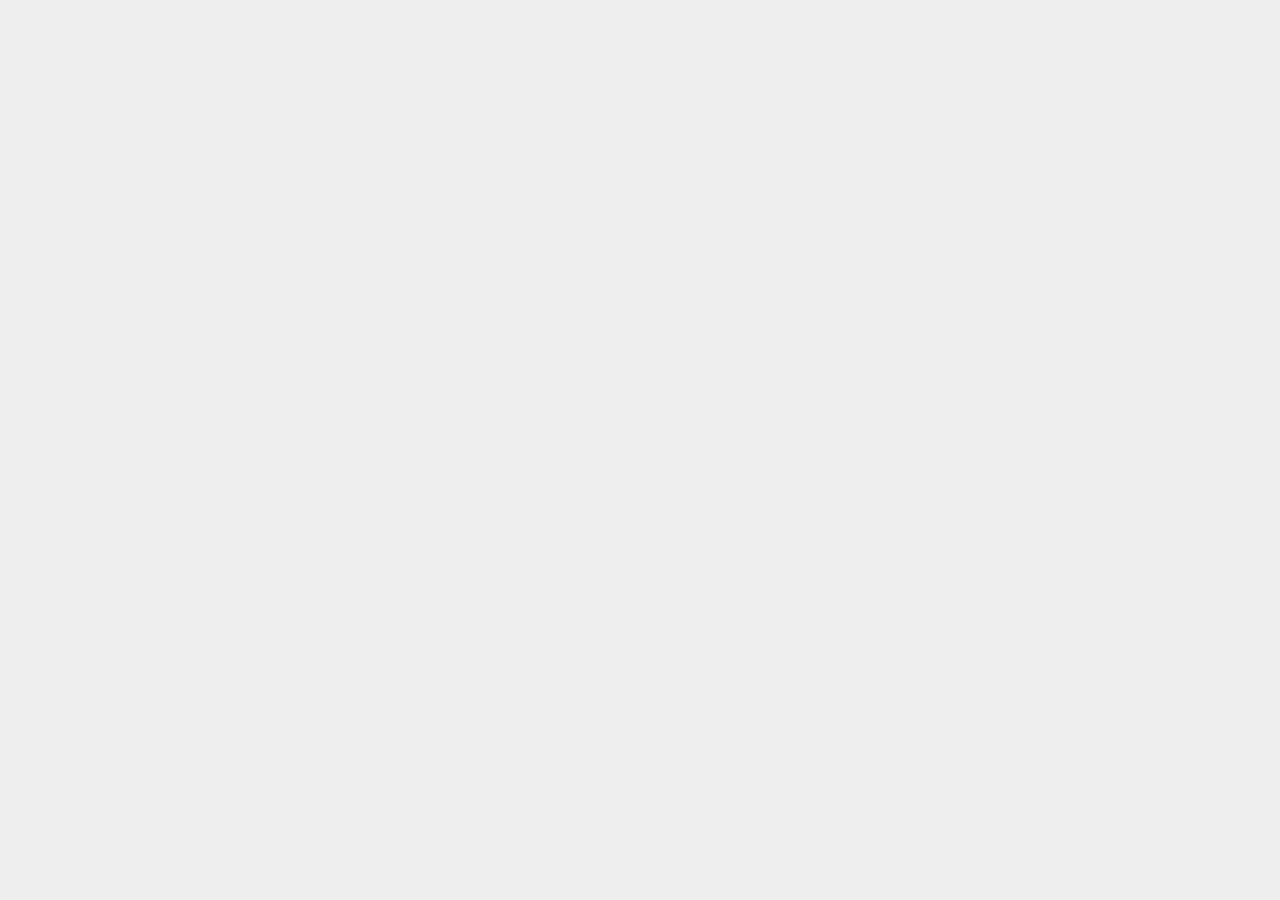
==== index.html @ 5056f49d "Update index.html" ====
<!DOCTYPE html>
<html lang="id">
<head>
  <meta charset="UTF-8" />
  <meta name="viewport" content="width=device-width, initial-scale=1.0"/>
  <title>BUILDING CARE SYSTEM RADIANT GROUP DURI</title>
  <link rel="icon" href=./BCS.png />
  <style>
    html, body {
      margin: 0;
      padding: 0;
      width: 100%;
      height: 100%;
      background-color: #eee;
      overflow: hidden; /* Mencegah scroll ganda */
    }

    .iframe-container {
      width: 100%;
      height: 100dvh; /* Menggunakan dvh agar pas di mobile browser */
      overflow: hidden;
    }

    iframe {
      display: block;
      width: 100%;
      height: 100%;
      border: none;
    }
  </style>
</head>
<body>
  <div class="iframe-container">
    <iframe
      id="app"
      src="https://script.google.com/macros/s/AKfycbywiN8W5CP0uW-bgtcCvTlNQmEI_Hru6l9MJwO6xsE2h_RClO51Vd0HfmkHBcGme2ElkA/exec"
      scrolling="yes"
      allowfullscreen="true"
      webkitallowfullscreen="true"
      mozallowfullscreen="true"
      allow="fullscreen; camera; microphone; display-capture; geolocation;">
    </iframe>
  </div>
</body>
</html>
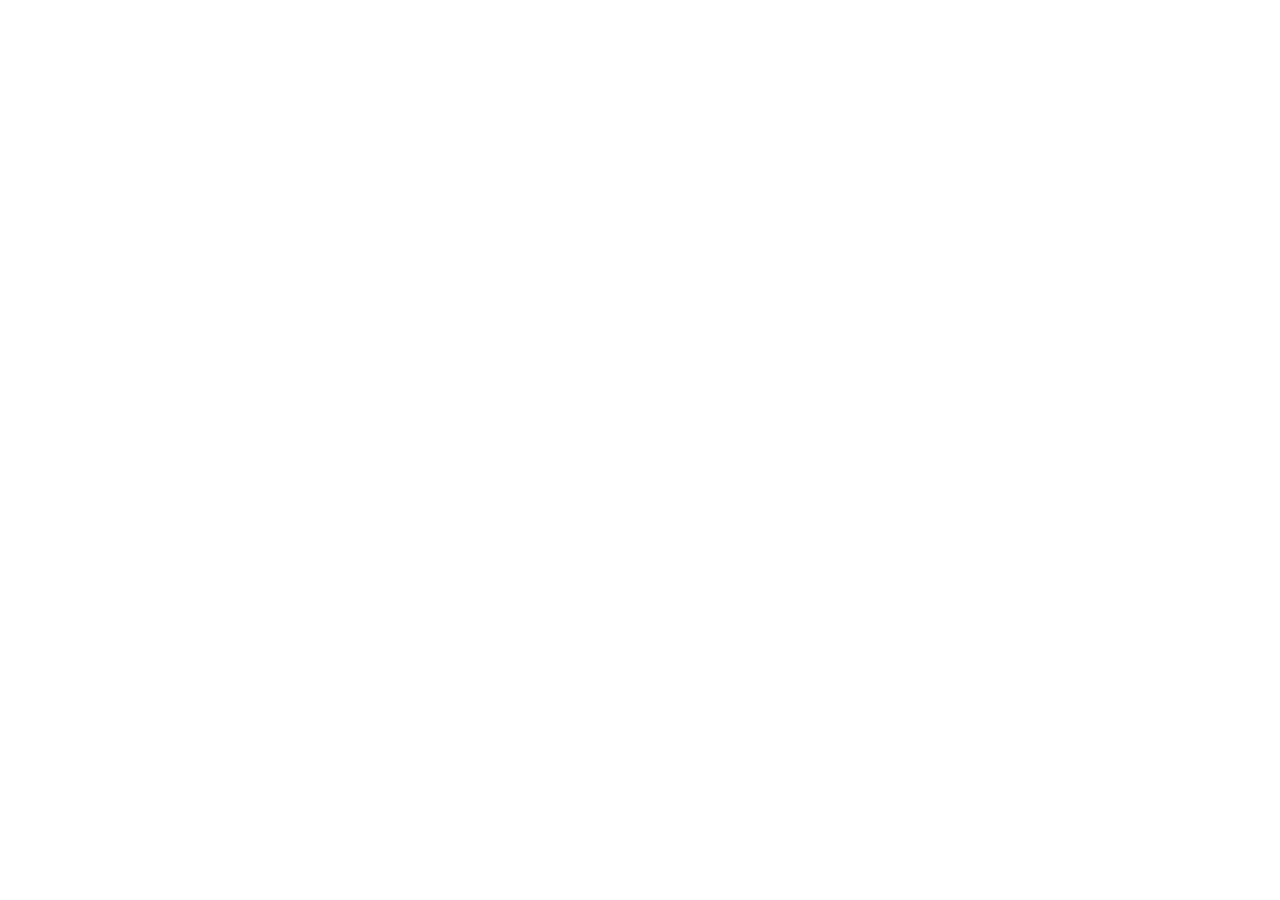
==== commit 128bf23b: "Update index.html" ====
--- a/index.html
+++ b/index.html
@@ -31,15 +31,11 @@
 </head>
 <body>
   <div class="iframe-container">
-    <iframe
-      id="app"
-      src="https://script.google.com/macros/s/AKfycbywiN8W5CP0uW-bgtcCvTlNQmEI_Hru6l9MJwO6xsE2h_RClO51Vd0HfmkHBcGme2ElkA/exec"
-      scrolling="yes"
-      allowfullscreen="true"
-      webkitallowfullscreen="true"
-      mozallowfullscreen="true"
-      allow="fullscreen; camera; microphone; display-capture; geolocation;">
-    </iframe>
+    <script>
+window.location.replace(
+  "https://script.google.com/macros/s/AKfycbywiN8W5CP0uW-bgtcCvTlNQmEI_Hru6l9MJwO6xsE2h_RClO51Vd0HfmkHBcGme2ElkA/exec"
+);
+</script>
   </div>
 </body>
 </html>
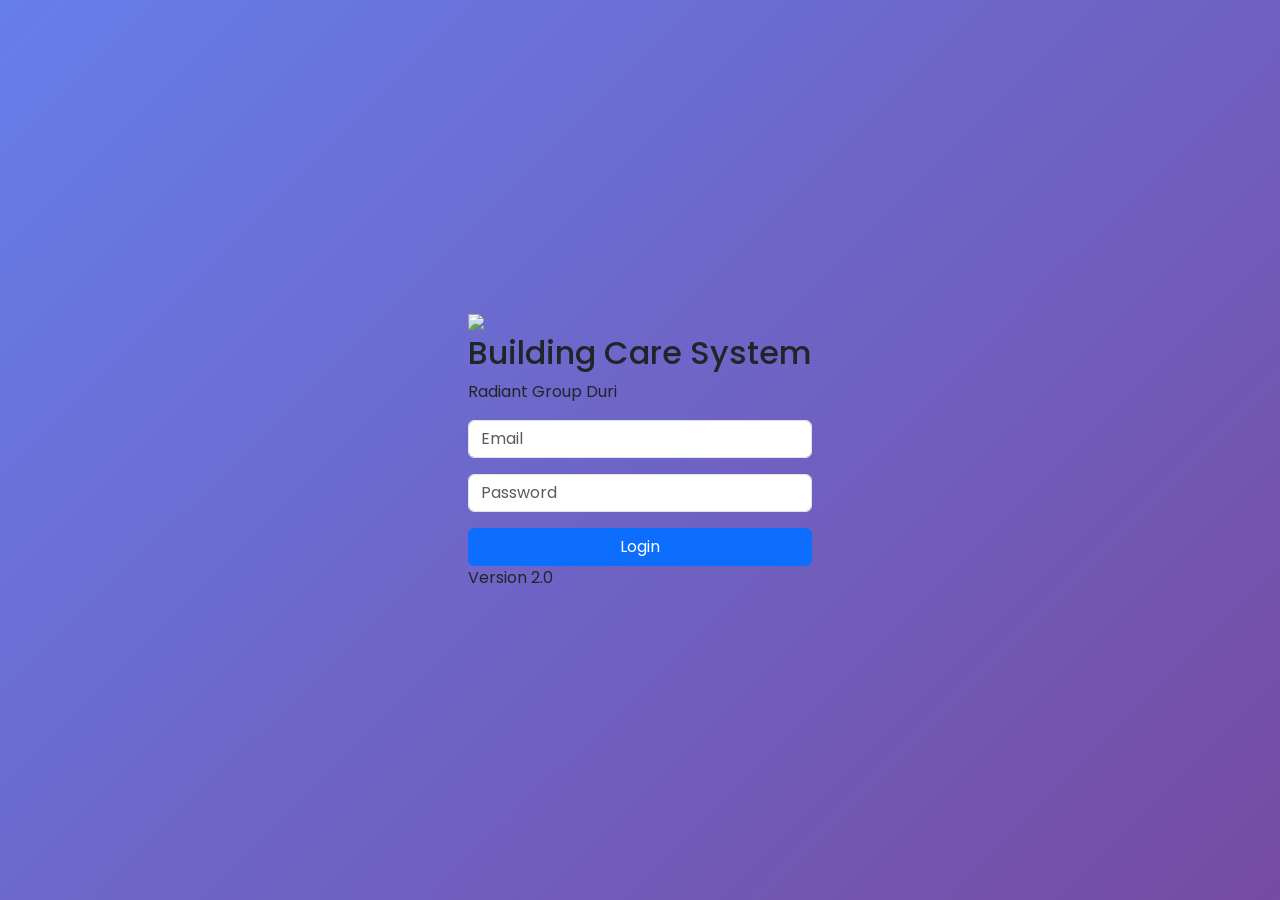
==== commit 4e2c55e7: "Refactor index.html with Bootstrap and new layout Updated the HTML structure and added Bootstrap for" ====
--- a/index.html
+++ b/index.html
@@ -1,41 +1,145 @@
 <!DOCTYPE html>
 <html lang="id">
+
 <head>
-  <meta charset="UTF-8" />
-  <meta name="viewport" content="width=device-width, initial-scale=1.0"/>
-  <title>BUILDING CARE SYSTEM RADIANT GROUP DURI</title>
-  <link rel="icon" href=./BCS.png />
-  <style>
-    html, body {
-      margin: 0;
-      padding: 0;
-      width: 100%;
-      height: 100%;
-      background-color: #eee;
-      overflow: hidden; /* Mencegah scroll ganda */
+
+    <meta charset="UTF-8">
+    <meta name="viewport" content="width=device-width, initial-scale=1">
+
+    <title>Building Care System</title>
+
+    <link href="https://cdn.jsdelivr.net/npm/bootstrap@5.3.3/dist/css/bootstrap.min.css" rel="stylesheet">
+
+    <link href="https://cdn.jsdelivr.net/npm/bootstrap-icons@1.11.3/font/bootstrap-icons.css" rel="stylesheet">
+
+    <link href="https://fonts.googleapis.com/css2?family=Poppins:wght@300;400;500;600;700&display=swap" rel="stylesheet">
+
+    <link rel="stylesheet" href="css/style.css">
+    <link rel="stylesheet" href="css/login.css">
+
+</head>
+
+<body>
+
+<div class="login-container">
+
+    <div class="login-card">
+
+        <img src="assets/logo.png" class="logo">
+
+        <h2>Building Care System</h2>
+
+        <p>Radiant Group Duri</p>
+
+        <form id="loginForm">
+
+            <div class="mb-3">
+
+                <input
+                    type="email"
+                    id="email"
+                    class="form-control"
+                    placeholder="Email"
+                    required>
+
+            </div>
+
+            <div class="mb-3">
+
+                <input
+                    type="password"
+                    id="password"
+                    class="form-control"
+                    placeholder="Password"
+                    required>
+
+            </div>
+
+            <button
+                type="submit"
+                class="btn btn-primary w-100"
+                id="btnLogin">
+
+                <span id="btnText">
+                    Login
+                </span>
+
+            </button>
+
+        </form>
+
+        <div class="version">
+
+            Version 2.0
+
+        </div>
+
+    </div>
+
+</div>
+
+<script src="js/config.js"></script>
+<script src="js/api.js"></script>
+<script src="js/auth.js"></script>
+
+<script>
+
+document
+.getElementById("loginForm")
+.addEventListener("submit", login);
+
+async function login(e){
+
+    e.preventDefault();
+
+    const email =
+        document.getElementById("email").value;
+
+    const password =
+        document.getElementById("password").value;
+
+    const btn =
+        document.getElementById("btnLogin");
+
+    const text =
+        document.getElementById("btnText");
+
+    btn.disabled = true;
+
+    text.innerHTML =
+        '<span class="spinner-border spinner-border-sm"></span> Loading...';
+
+    const result = await api("login",{
+
+        email,
+
+        password
+
+    });
+
+    btn.disabled = false;
+
+    text.innerHTML = "Login";
+
+    if(result.success){
+
+        saveSession(result.user);
+
+        location.href =
+            "dashboard.html";
+
     }
 
-    .iframe-container {
-      width: 100%;
-      height: 100dvh; /* Menggunakan dvh agar pas di mobile browser */
-      overflow: hidden;
+    else{
+
+        alert(result.message);
+
     }
 
-    iframe {
-      display: block;
-      width: 100%;
-      height: 100%;
-      border: none;
-    }
-  </style>
-</head>
-<body>
-  <div class="iframe-container">
-    <script>
-window.location.replace(
-  "https://script.google.com/macros/s/AKfycbywiN8W5CP0uW-bgtcCvTlNQmEI_Hru6l9MJwO6xsE2h_RClO51Vd0HfmkHBcGme2ElkA/exec"
-);
+}
+
 </script>
-  </div>
+
 </body>
+
 </html>
--- a/css/style.css
+++ b/css/style.css
@@ -0,0 +1,20 @@
+:root{
+
+    --primary:#005BAC;
+    --secondary:#0F172A;
+    --success:#22C55E;
+    --warning:#F59E0B;
+    --danger:#EF4444;
+    --background:#F5F7FA;
+
+}
+
+body{
+
+    margin:0;
+
+    background:var(--background);
+
+    font-family:Poppins,sans-serif;
+
+}
--- a/css/login.css
+++ b/css/login.css
@@ -0,0 +1,64 @@
+/* Login Page Styles */
+.login-container {
+  display: flex;
+  justify-content: center;
+  align-items: center;
+  min-height: 100vh;
+  background: linear-gradient(135deg, #667eea 0%, #764ba2 100%);
+}
+
+.login-box {
+  background: white;
+  padding: 2rem;
+  border-radius: 8px;
+  box-shadow: 0 10px 25px rgba(0, 0, 0, 0.2);
+  width: 100%;
+  max-width: 400px;
+}
+
+.login-box h1 {
+  text-align: center;
+  margin-bottom: 2rem;
+  color: #333;
+}
+
+.form-group {
+  margin-bottom: 1.5rem;
+}
+
+.form-group label {
+  display: block;
+  margin-bottom: 0.5rem;
+  color: #555;
+  font-weight: 500;
+}
+
+.form-group input {
+  width: 100%;
+  padding: 0.75rem;
+  border: 1px solid #ddd;
+  border-radius: 4px;
+  font-size: 1rem;
+}
+
+.form-group input:focus {
+  outline: none;
+  border-color: #667eea;
+  box-shadow: 0 0 0 3px rgba(102, 126, 234, 0.1);
+}
+
+.btn-login {
+  width: 100%;
+  padding: 0.75rem;
+  background-color: #667eea;
+  color: white;
+  border: none;
+  border-radius: 4px;
+  font-size: 1rem;
+  cursor: pointer;
+  transition: background-color 0.3s;
+}
+
+.btn-login:hover {
+  background-color: #5568d3;
+}
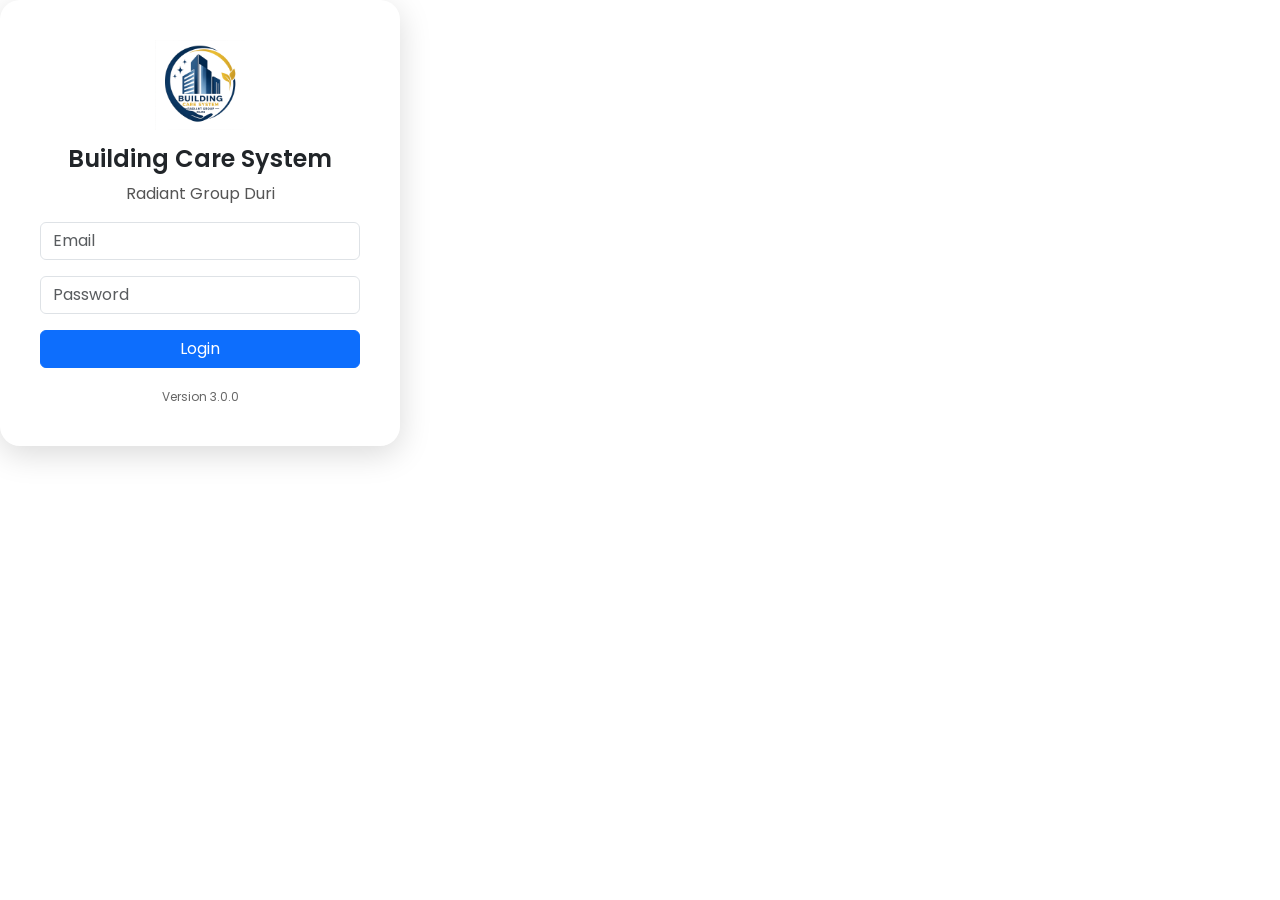
==== commit 962d4a5c: "Update index.html" ====
--- a/index.html
+++ b/index.html
@@ -3,25 +3,25 @@
 
 <head>
 
-    <meta charset="UTF-8">
-    <meta name="viewport" content="width=device-width, initial-scale=1">
+<meta charset="UTF-8">
+<meta name="viewport" content="width=device-width,initial-scale=1">
 
-    <title>Building Care System</title>
+<title>Building Care System</title>
 
-    <link href="https://cdn.jsdelivr.net/npm/bootstrap@5.3.3/dist/css/bootstrap.min.css" rel="stylesheet">
+<link href="https://cdn.jsdelivr.net/npm/bootstrap@5.3.3/dist/css/bootstrap.min.css" rel="stylesheet">
 
-    <link href="https://cdn.jsdelivr.net/npm/bootstrap-icons@1.11.3/font/bootstrap-icons.css" rel="stylesheet">
+<link href="https://cdn.jsdelivr.net/npm/bootstrap-icons@1.11.3/font/bootstrap-icons.css" rel="stylesheet">
 
-    <link href="https://fonts.googleapis.com/css2?family=Poppins:wght@300;400;500;600;700&display=swap" rel="stylesheet">
+<link href="https://fonts.googleapis.com/css2?family=Poppins:wght@300;400;500;600;700&display=swap" rel="stylesheet">
 
-    <link rel="stylesheet" href="css/style.css">
-    <link rel="stylesheet" href="css/login.css">
+<link rel="stylesheet" href="css/style.css">
+<link rel="stylesheet" href="css/login.css">
 
 </head>
 
 <body>
 
-<div class="login-container">
+<div class="login-wrapper">
 
     <div class="login-card">
 
@@ -36,10 +36,15 @@
             <div class="mb-3">
 
                 <input
+
                     type="email"
+
                     id="email"
+
                     class="form-control"
+
                     placeholder="Email"
+
                     required>
 
             </div>
@@ -47,22 +52,26 @@
             <div class="mb-3">
 
                 <input
+
                     type="password"
+
                     id="password"
+
                     class="form-control"
+
                     placeholder="Password"
+
                     required>
 
             </div>
 
             <button
-                type="submit"
+
                 class="btn btn-primary w-100"
+
                 id="btnLogin">
 
-                <span id="btnText">
-                    Login
-                </span>
+                Login
 
             </button>
 
@@ -70,7 +79,7 @@
 
         <div class="version">
 
-            Version 2.0
+            Version 3.0.0
 
         </div>
 
@@ -81,52 +90,51 @@
 <script src="js/config.js"></script>
 <script src="js/api.js"></script>
 <script src="js/auth.js"></script>
+<script src="js/services/auth.service.js"></script>
 
 <script>
 
 document
+
 .getElementById("loginForm")
-.addEventListener("submit", login);
+
+.addEventListener("submit",login);
 
 async function login(e){
 
     e.preventDefault();
 
-    const email =
-        document.getElementById("email").value;
+    const email=document.getElementById("email").value.trim();
 
-    const password =
-        document.getElementById("password").value;
+    const password=document.getElementById("password").value.trim();
 
-    const btn =
-        document.getElementById("btnLogin");
+    const btn=document.getElementById("btnLogin");
 
-    const text =
-        document.getElementById("btnText");
+    btn.disabled=true;
 
-    btn.disabled = true;
+    btn.innerHTML=
 
-    text.innerHTML =
-        '<span class="spinner-border spinner-border-sm"></span> Loading...';
+    '<span class="spinner-border spinner-border-sm"></span> Login...';
 
-    const result = await api("login",{
+    const result=
+
+    await AuthService.login(
 
         email,
 
         password
 
-    });
+    );
 
-    btn.disabled = false;
+    btn.disabled=false;
 
-    text.innerHTML = "Login";
+    btn.innerHTML="Login";
 
     if(result.success){
 
         saveSession(result.user);
 
-        location.href =
-            "dashboard.html";
+        location.href="dashboard.html";
 
     }
 
--- a/css/style.css
+++ b/css/style.css
@@ -1,20 +1,47 @@
 :root{
 
-    --primary:#005BAC;
-    --secondary:#0F172A;
-    --success:#22C55E;
-    --warning:#F59E0B;
-    --danger:#EF4444;
-    --background:#F5F7FA;
+    --primary:#0d5cab;
+
+    --success:#28c76f;
+
+    --danger:#ea5455;
+
+    --warning:#ff9f43;
+
+    --background:#eef2f6;
+
+}
+
+*{
+
+    margin:0;
+
+    padding:0;
+
+    box-sizing:border-box;
+
+    font-family:Poppins,sans-serif;
 
 }
 
 body{
 
-    margin:0;
-
     background:var(--background);
 
-    font-family:Poppins,sans-serif;
+}
+
+a{
+
+    text-decoration:none;
 
 }
+
+.card{
+
+    border:none;
+
+    border-radius:20px;
+
+    box-shadow:0 5px 20px rgba(0,0,0,.08);
+
+}
--- a/css/login.css
+++ b/css/login.css
@@ -1,64 +1,75 @@
-/* Login Page Styles */
-.login-container {
-  display: flex;
-  justify-content: center;
-  align-items: center;
-  min-height: 100vh;
-  background: linear-gradient(135deg, #667eea 0%, #764ba2 100%);
+body{
+
+    font-family:'Poppins',sans-serif;
+
+    background:url('../assets/background.jpg');
+
+    background-size:cover;
+
+    background-position:center;
+
+    height:100vh;
+
 }
 
-.login-box {
-  background: white;
-  padding: 2rem;
-  border-radius: 8px;
-  box-shadow: 0 10px 25px rgba(0, 0, 0, 0.2);
-  width: 100%;
-  max-width: 400px;
+.login-container{
+
+    height:100vh;
+
+    display:flex;
+
+    justify-content:center;
+
+    align-items:center;
+
 }
 
-.login-box h1 {
-  text-align: center;
-  margin-bottom: 2rem;
-  color: #333;
+.login-card{
+
+    width:400px;
+
+    padding:40px;
+
+    border-radius:20px;
+
+    backdrop-filter:blur(15px);
+
+    background:rgba(255,255,255,.15);
+
+    box-shadow:0 8px 32px rgba(0,0,0,.15);
+
+    text-align:center;
+
 }
 
-.form-group {
-  margin-bottom: 1.5rem;
+.logo{
+
+    width:90px;
+
+    margin-bottom:15px;
+
 }
 
-.form-group label {
-  display: block;
-  margin-bottom: 0.5rem;
-  color: #555;
-  font-weight: 500;
+.login-card h2{
+
+    font-size:24px;
+
+    font-weight:600;
+
 }
 
-.form-group input {
-  width: 100%;
-  padding: 0.75rem;
-  border: 1px solid #ddd;
-  border-radius: 4px;
-  font-size: 1rem;
+.login-card p{
+
+    color:#555;
+
 }
 
-.form-group input:focus {
-  outline: none;
-  border-color: #667eea;
-  box-shadow: 0 0 0 3px rgba(102, 126, 234, 0.1);
+.version{
+
+    margin-top:20px;
+
+    font-size:12px;
+
+    color:#666;
+
 }
-
-.btn-login {
-  width: 100%;
-  padding: 0.75rem;
-  background-color: #667eea;
-  color: white;
-  border: none;
-  border-radius: 4px;
-  font-size: 1rem;
-  cursor: pointer;
-  transition: background-color 0.3s;
-}
-
-.btn-login:hover {
-  background-color: #5568d3;
-}
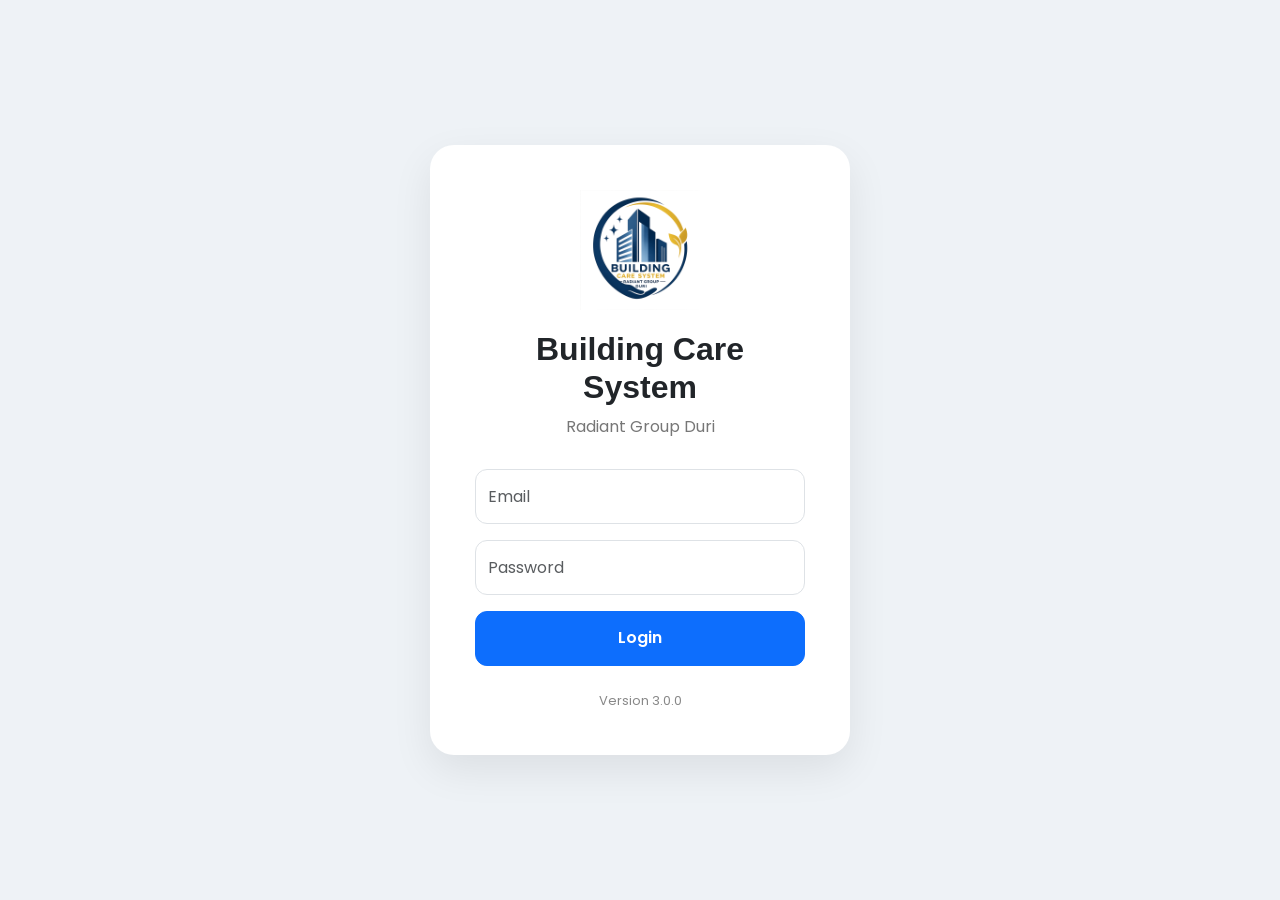
==== commit 607fc85a: "Update index.html" ====
--- a/index.html
+++ b/index.html
@@ -131,7 +131,17 @@
     btn.innerHTML="Login";
 
     if(result.success){
+console.log(result);
 
+if(result.success){
+
+    console.log("USER :", result.user);
+
+    saveSession(result.user);
+
+    location.href="dashboard.html";
+
+}
         saveSession(result.user);
 
         location.href="dashboard.html";
--- a/css/login.css
+++ b/css/login.css
@@ -1,18 +1,14 @@
 body{
 
-    font-family:'Poppins',sans-serif;
+    background:#eef2f6;
 
-    background:url('../assets/background.jpg');
-
-    background-size:cover;
-
-    background-position:center;
-
-    height:100vh;
+    min-height:100vh;
 
 }
 
-.login-container{
+.login-wrapper{
+
+    width:100%;
 
     height:100vh;
 
@@ -26,50 +22,66 @@
 
 .login-card{
 
-    width:400px;
+    width:420px;
 
-    padding:40px;
+    background:white;
 
-    border-radius:20px;
+    border-radius:24px;
 
-    backdrop-filter:blur(15px);
-
-    background:rgba(255,255,255,.15);
-
-    box-shadow:0 8px 32px rgba(0,0,0,.15);
+    padding:45px;
 
     text-align:center;
+
+    box-shadow:0 15px 40px rgba(0,0,0,.08);
 
 }
 
 .logo{
 
-    width:90px;
+    width:120px;
 
-    margin-bottom:15px;
+    margin-bottom:20px;
 
 }
 
 .login-card h2{
 
-    font-size:24px;
+    font-weight:700;
+
+}
+
+.login-card p{
+
+    color:#777;
+
+    margin-bottom:30px;
+
+}
+
+.form-control{
+
+    height:55px;
+
+    border-radius:12px;
+
+}
+
+.btn{
+
+    height:55px;
+
+    border-radius:12px;
 
     font-weight:600;
 
 }
 
-.login-card p{
+.version{
 
-    color:#555;
+    margin-top:25px;
+
+    color:#888;
+
+    font-size:13px;
 
 }
-
-.version{
-
-    margin-top:20px;
-
-    font-size:12px;
-
-    color:#666;
-
-}
